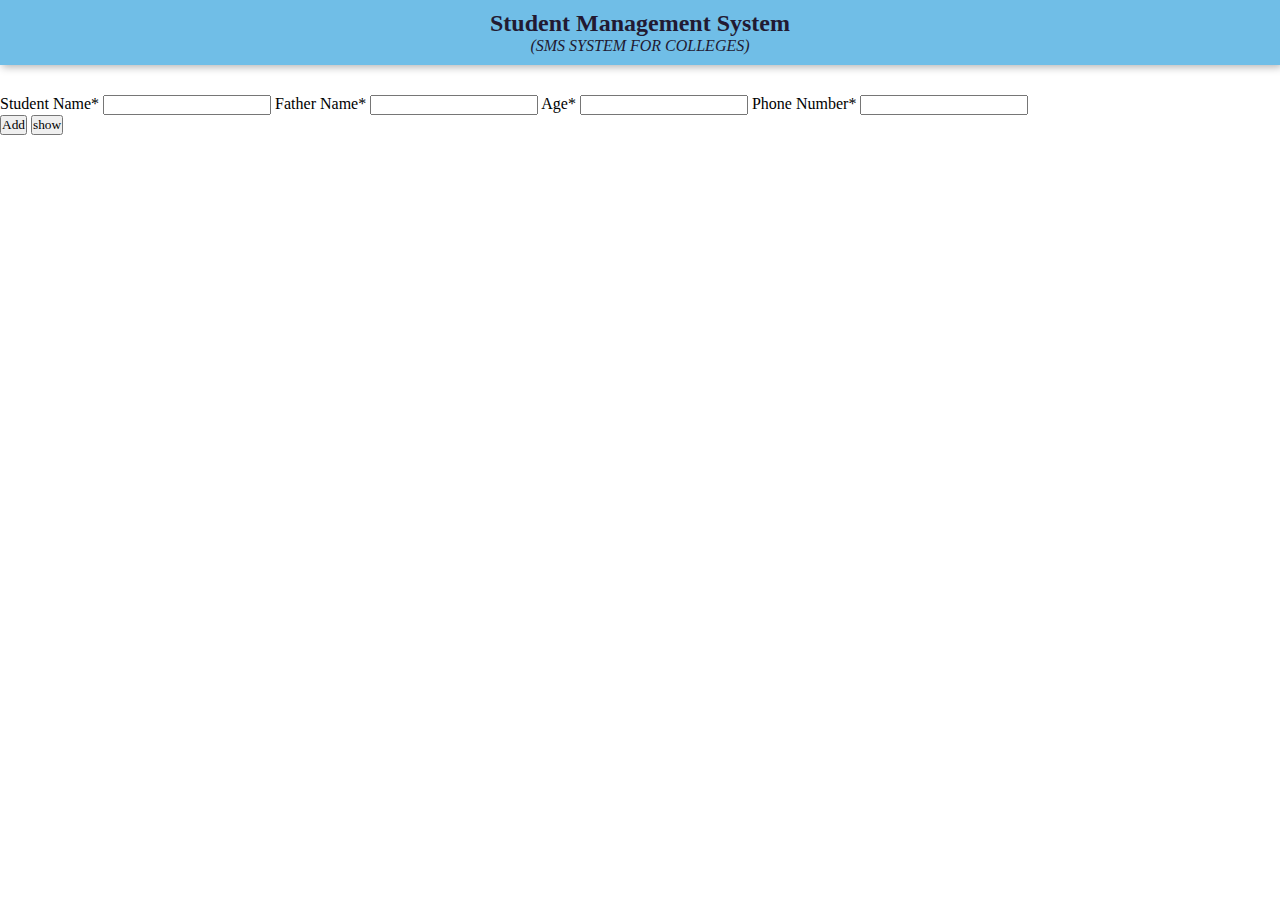
==== index.html @ 5b378793 "helo" ====
<!DOCTYPE html>
<html>
    <link rel="stylesheet" href="style.css">
    <title>SMS System</title>
<body>
    <div class="container">
        <div class="heading">
            <h2>Student Management System</h2>
            <h4 id="sub-head">(SMS SYSTEM FOR COLLEGES)</h4>
        </div>
        <div class="input-area">
            <div id ="input">
                <label for="">Student Name*</label>
                <input id="name"value="">
                <label for="">Father Name*</label>
                <input id="father"value="">
                <label for="">Age*</label>
                <input id="age" value="" >
                <label for="">Phone Number*</label>
                <input id="telephone" value="" >
            </div>
        <div class="Buttons-area">
            <div class="buttons">
                <button class="add">Add</button>
                <button class="display">show</button>
            </div>
        </div>
        </div>
    </div>
    
</body>
<script src="script.js"></script>

</html>
    </div>
    <div class="content-area"></div>
---- style.css ----
*{
    margin: 0;
    padding: 0;
    font-family: "Poppins";
}
#sub-head{
    font-style: italic;
    font-weight: 400;
    color: #221a32 ;
}
.heading{
    text-align: center;
    padding: 10px 20px;
    color: #221a32;
    background-color: 	#70bee7;
    background-attachment: fixed;
    box-shadow: 2px 2px 8px 0px rgba(0, 0,  0, 0.3);
    margin-bottom: 30px;
}
#input{
    display: block;
}
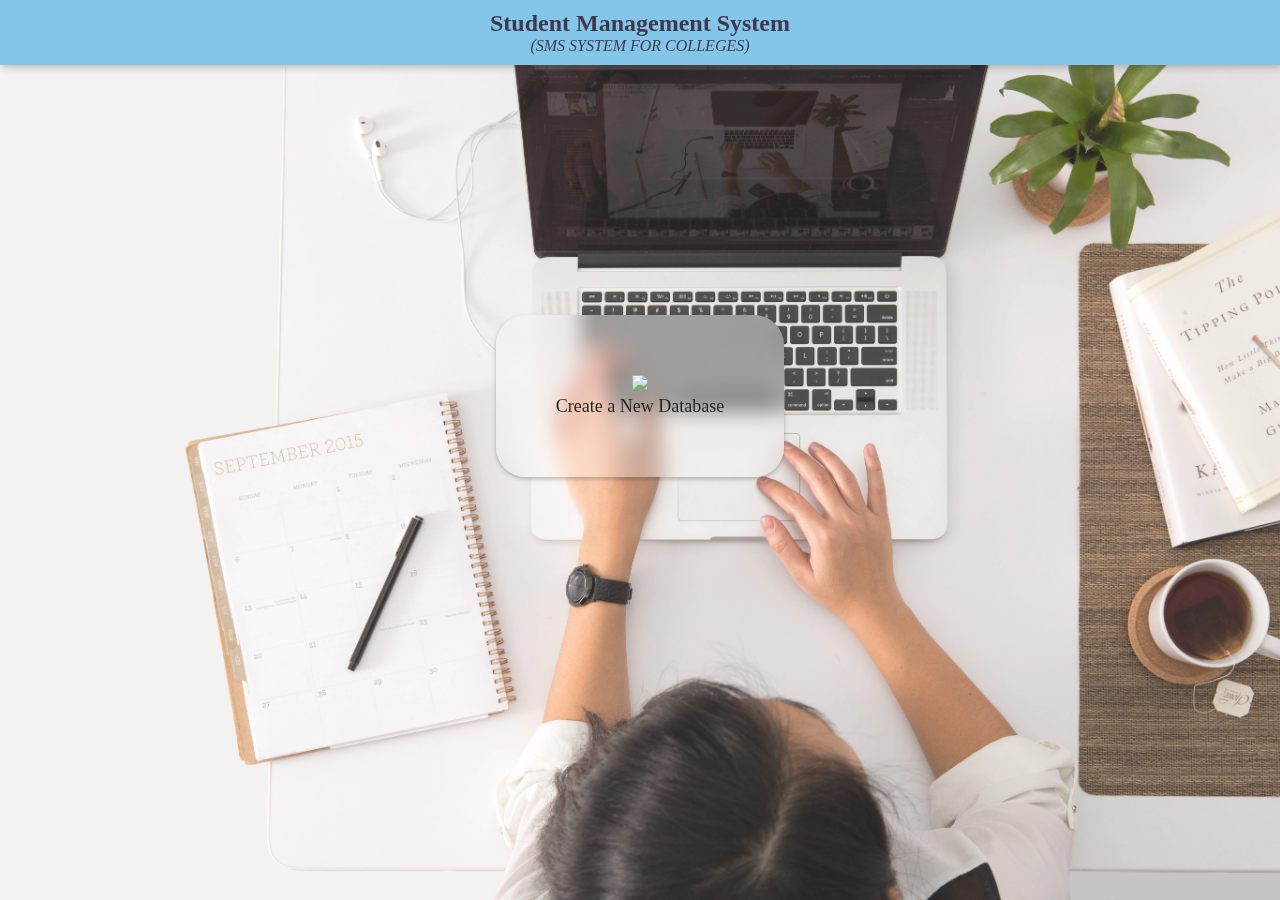
==== commit da323823: "Project done with changes" ====
--- a/index.html
+++ b/index.html
@@ -8,29 +8,11 @@
             <h2>Student Management System</h2>
             <h4 id="sub-head">(SMS SYSTEM FOR COLLEGES)</h4>
         </div>
-        <div class="input-area">
-            <div id ="input">
-                <label for="">Student Name*</label>
-                <input id="name"value="">
-                <label for="">Father Name*</label>
-                <input id="father"value="">
-                <label for="">Age*</label>
-                <input id="age" value="" >
-                <label for="">Phone Number*</label>
-                <input id="telephone" value="" >
-            </div>
-        <div class="Buttons-area">
             <div class="buttons">
-                <button class="add">Add</button>
-                <button class="display">show</button>
+                <a href="addandshow.html"><button class="btn"><img src="https://img.icons8.com/color/48/000000/add--v1.png">
+                <p>Create a New Database</p></button></a>
             </div>
         </div>
-        </div>
-    </div>
-    
 </body>
-<script src="script.js"></script>
-
-</html>
-    </div>
-    <div class="content-area"></div>+    <script src="script.js"></script>
+</html>--- a/style.css
+++ b/style.css
@@ -2,6 +2,17 @@
     margin: 0;
     padding: 0;
     font-family: "Poppins";
+}
+
+.container{
+    background-image: url(./images/avel-chuklanov-DUmFLtMeAbQ-unsplash.jpg);
+    background-repeat: no-repeat;
+    height: 100vh;
+    justify-content: center;
+    width: 100%;
+    opacity: 0.87;
+    background-size: cover;
+    background-position: center;
 }
 #sub-head{
     font-style: italic;
@@ -19,4 +30,160 @@
 }
 #input{
     display: block;
+}
+.heading a{
+    text-decoration: none;
+    color: #221a32;
+}
+
+.buttons{
+    display: flex;
+    justify-content: center;
+    align-items: center;
+    margin-top: 250px;
+}
+a .btn{
+    padding: 60px 60px;
+    font-size: 18px;
+    background-attachment: fixed;
+    background: initial;
+    border: none;
+    box-shadow: inset 0 0 2000px rgba(255, 255, 255, 0.5);
+    border-radius: 30px;
+    backdrop-filter: blur(10px);
+    cursor: pointer;
+}
+a{
+    box-shadow: 0 2px 4px 0 rgba(0, 0,  0, 0.3);
+    border-radius: 30px;
+}
+.btn:hover{
+    box-shadow: inset 0 0 2000px rgba(231, 230, 230, 0.5);
+}
+/* Add and show area */
+.container-area{
+    background-color: #f0f6ff;
+    width: 100%;
+    height: 105vh;
+}
+.input{
+    position: absolute;
+    transform: translate(50%, 1%);
+    margin: 0 auto;
+    border-radius: 30px;
+    box-shadow:0 2px 8px 0 rgba(0, 0,  0, 0.3);
+    border: none;
+    padding: 40px;
+    margin-bottom: 10px;
+}
+.get-details{
+    display: block;
+    padding: 10px;
+}
+.input-box{
+    width: 300px;
+    padding: 20px 20px;
+    border: none;
+    outline: none;
+    border-radius: 30px;
+    box-shadow: 0px 2px 4px rgba(0, 0,  0, 0.3);
+}
+.button{
+    position: absolute;
+    top: 39.1rem;
+    left: 20rem;
+}
+.add{
+    padding: 15px;
+    border: none;
+    border-radius: 30px;
+    background-color: #7a9bd4;
+    color: white;
+    cursor: pointer;
+}
+.add:hover{
+    background-color: #5984ce;
+}
+.display{
+    padding: 15px;
+    border-radius: 30px;
+    background-color: #7a9bd4;
+    color: white;
+    border: none;
+    cursor: pointer;
+}
+.display:hover{
+    background-color: #5984ce;
+}
+#back-btn{
+    text-decoration: none;
+    padding: 15px;
+    font-size: 15px;
+    margin-left: 10px;
+    background-color: #3863a0;
+    color: white;
+}
+#back-btn:hover{
+    background-color: #5987c9;
+}
+.back{
+    transition: 0.6s all;
+}
+.back:hover{
+    transform: translateY(5px);
+}
+#alert{
+    font-weight: 400;
+    color: #28a745!important;
+    position: absolute;
+    top: 43rem;
+    left: 17rem;
+}
+/* Display Box */
+.display-area{
+    display: none;
+    position: absolute;
+    padding: 10px;
+    background-color: white;
+    border: none;
+    height: 65.8vh;
+    top: 50%;
+    left: 50%;
+    border-radius: 30px;
+    overflow: auto;
+    scroll-behavior: smooth;
+    transform: translate(-12.9%, -49.8%);
+    box-shadow: 0px 2px 4px rgba(0, 0,  0, 0.3);
+}
+.dt{
+    font-weight: 600;
+    border: none;
+    width: 10%;
+    padding: 10px 42px;
+    box-shadow: 0px 2px 4px rgba(0, 0,  0, 0.1);
+
+}
+#border-round{
+    border-top-left-radius: 21px;
+    border-left: none;
+}
+#border-round2{
+    border-top-right-radius: 21px;
+    border-right: none;
+}
+ul{
+    display: flex;
+    list-style-type: none;
+}
+#ans{
+    padding: 10px 36px;
+}
+.foot-area{
+    text-align: center;
+    padding: 1px;
+    background-color: #6181b7;
+    color: white;
+    font-style: "Poppins";
+    font-weight: 500;
+    box-shadow: 2px 4px 6px 2px rgba(0, 0,  0, 0.2);
 }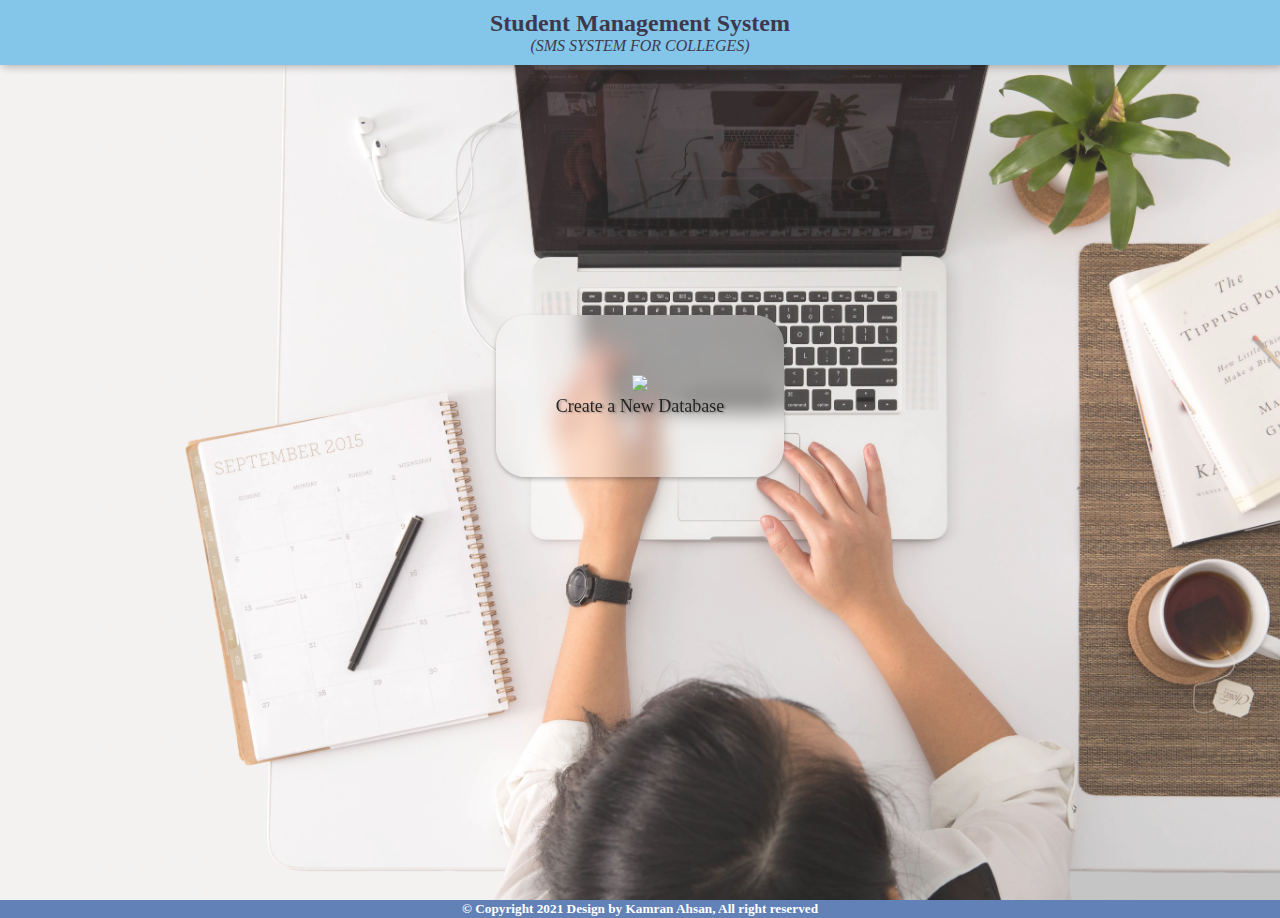
==== commit 0f94ae8e: "done" ====
--- a/index.html
+++ b/index.html
@@ -9,10 +9,13 @@
             <h4 id="sub-head">(SMS SYSTEM FOR COLLEGES)</h4>
         </div>
             <div class="buttons">
-                <a href="addandshow.html"><button class="btn"><img src="https://img.icons8.com/color/48/000000/add--v1.png">
+                <a href="addshow.html"><button class="btn"><img src="https://img.icons8.com/color/48/000000/add--v1.png">
                 <p>Create a New Database</p></button></a>
             </div>
         </div>
+        <footer class="foot-area">
+            <h5>&copy; Copyright 2021 Design by Kamran Ahsan, All right reserved</h5>
+        </footer>
 </body>
     <script src="script.js"></script>
 </html>--- a/style.css
+++ b/style.css
@@ -3,7 +3,7 @@
     padding: 0;
     font-family: "Poppins";
 }
-
+/* Main Page */
 .container{
     background-image: url(./images/avel-chuklanov-DUmFLtMeAbQ-unsplash.jpg);
     background-repeat: no-repeat;
@@ -52,6 +52,8 @@
     border-radius: 30px;
     backdrop-filter: blur(10px);
     cursor: pointer;
+    color: rgb(0, 0, 0);
+    text-shadow: 2px 1px 2px rgba(0, 0,  0, 0.3);
 }
 a{
     box-shadow: 0 2px 4px 0 rgba(0, 0,  0, 0.3);
